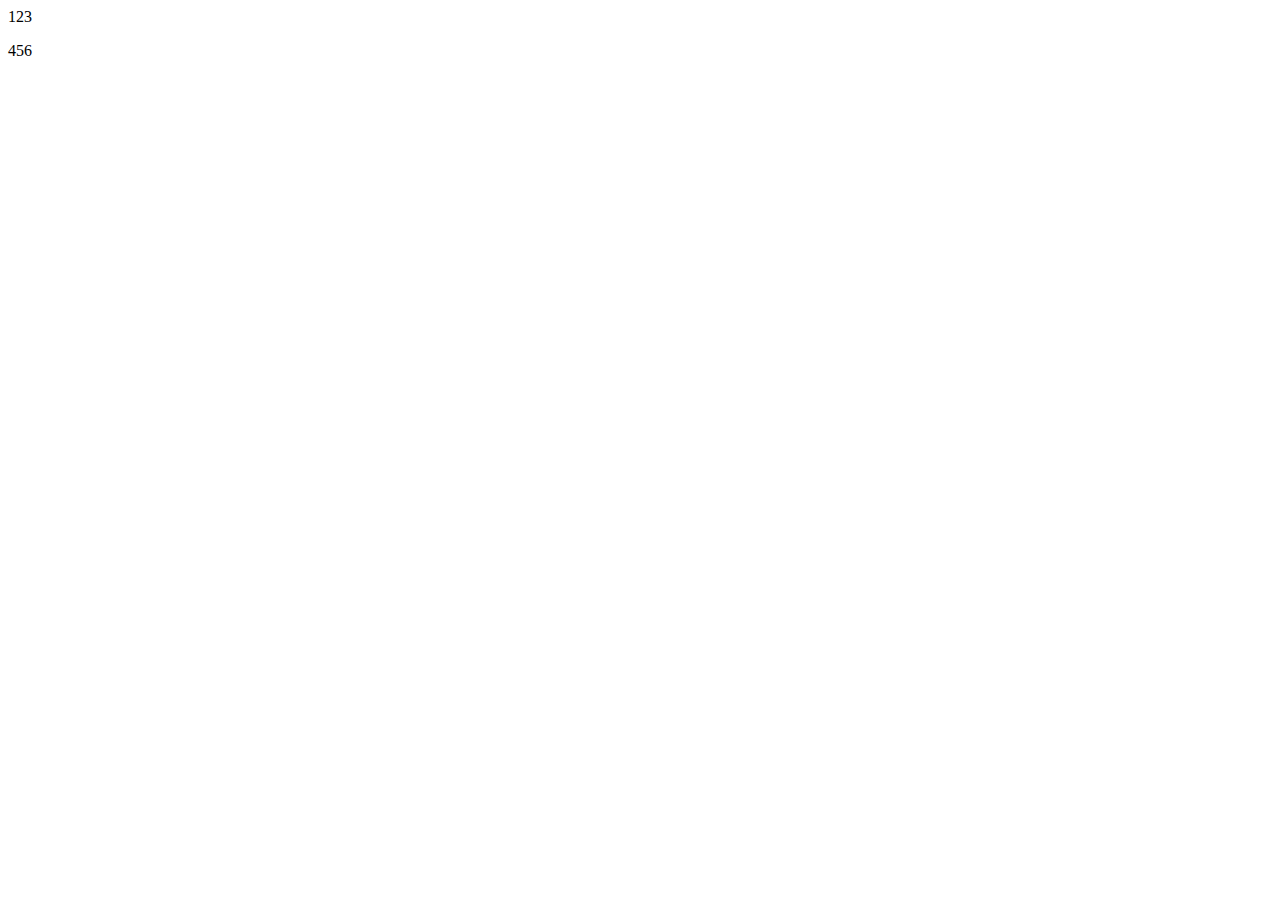
==== index.html @ 2239c245 "提交主干index文件" ====
<!DOCTYPE html>
<html lang="en">
<head>
    <meta charset="UTF-8">
    <meta name="viewport" content="width=device-width, initial-scale=1.0">
    <meta http-equiv="X-UA-Compatible" content="ie=edge">
    <title>Document</title>
</head>
<body>
    <div>123</div>
    <p>456</p>
</body>
</html>
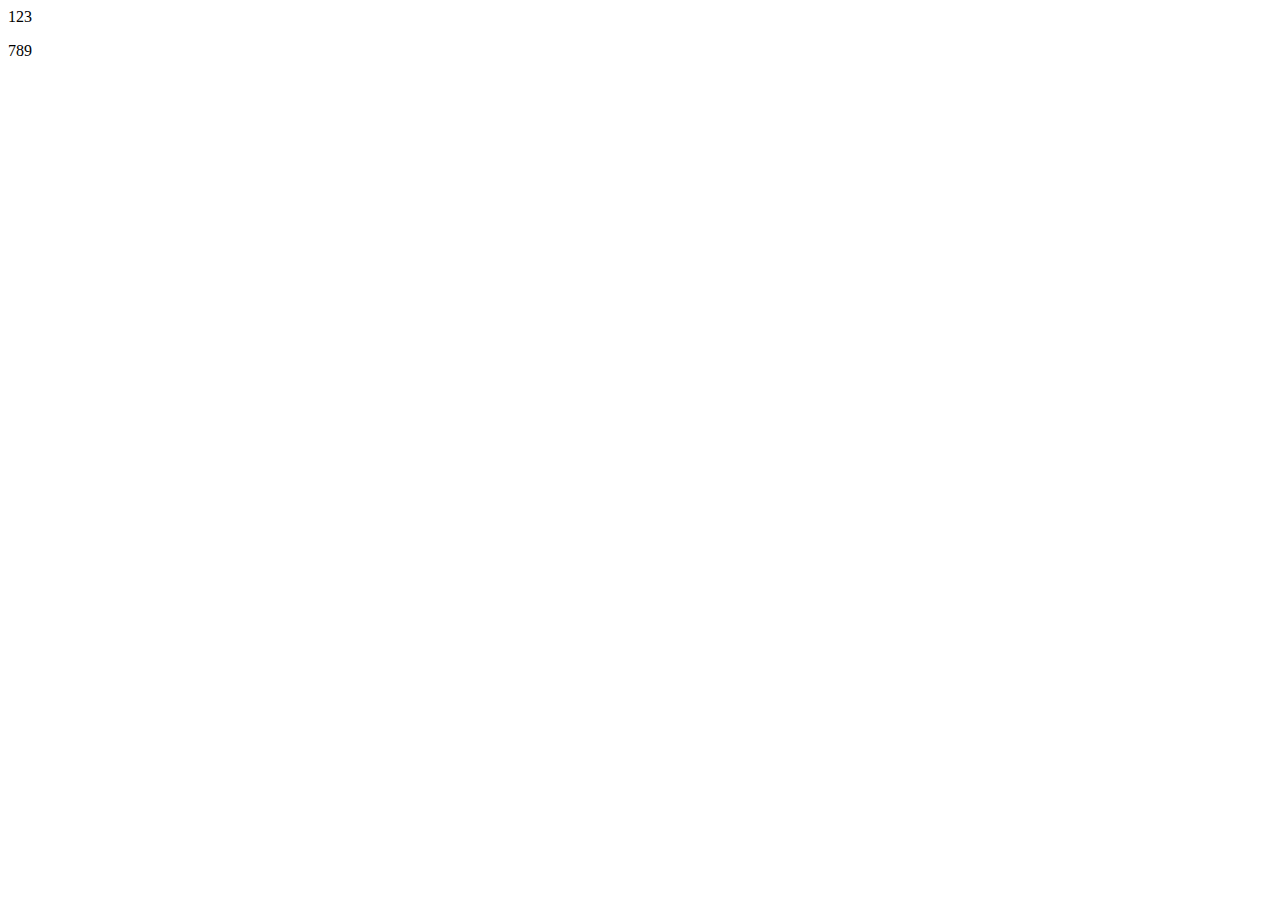
==== commit f4bf84b3: "提交到dev分支" ====
--- a/index.html
+++ b/index.html
@@ -8,6 +8,6 @@
 </head>
 <body>
     <div>123</div>
-    <p>456</p>
+    <p>789</p>
 </body>
 </html>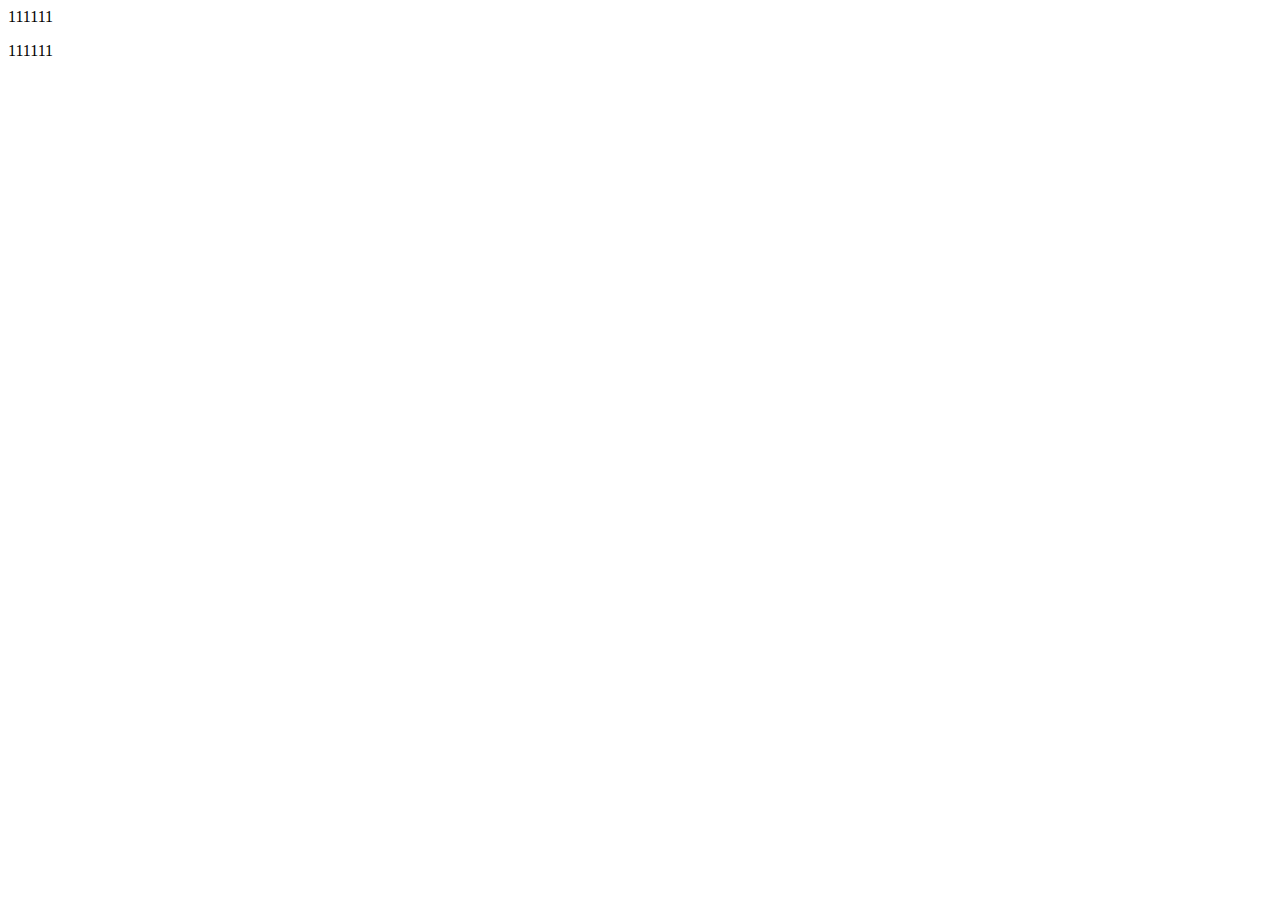
==== commit 4eaef102: "master主干提交" ====
--- a/index.html
+++ b/index.html
@@ -7,7 +7,7 @@
     <title>Document</title>
 </head>
 <body>
-    <div>123</div>
-    <p>789</p>
+    <div>111111</div>
+    <p>111111</p>
 </body>
 </html>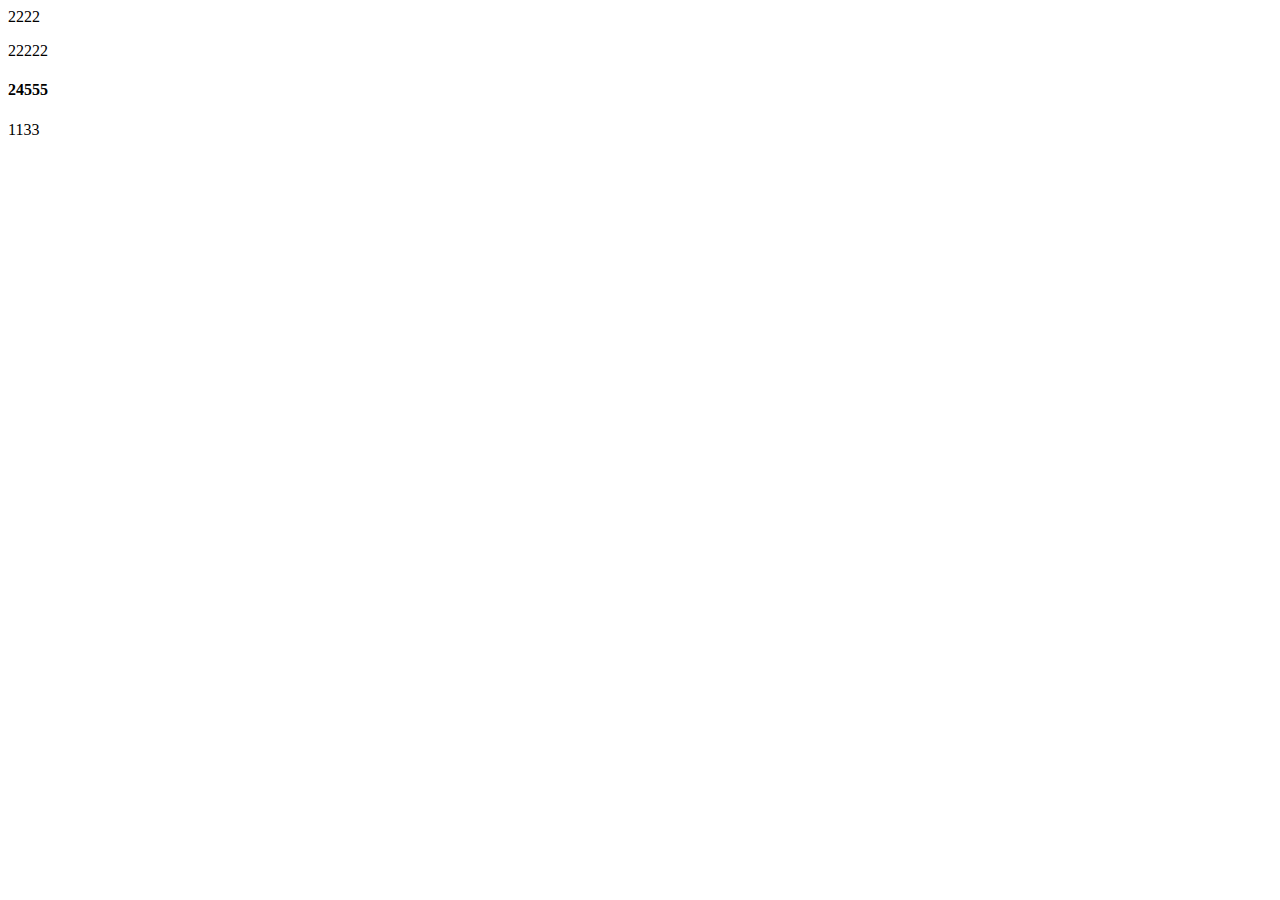
==== commit 95855bf9: "dev分支提交" ====
--- a/index.html
+++ b/index.html
@@ -7,7 +7,9 @@
     <title>Document</title>
 </head>
 <body>
-    <div>111111</div>
-    <p>111111</p>
+    <div>2222</div>
+    <p>22222</p>
+    <h4>24555</h4>
+    <span>1133</span>
 </body>
 </html>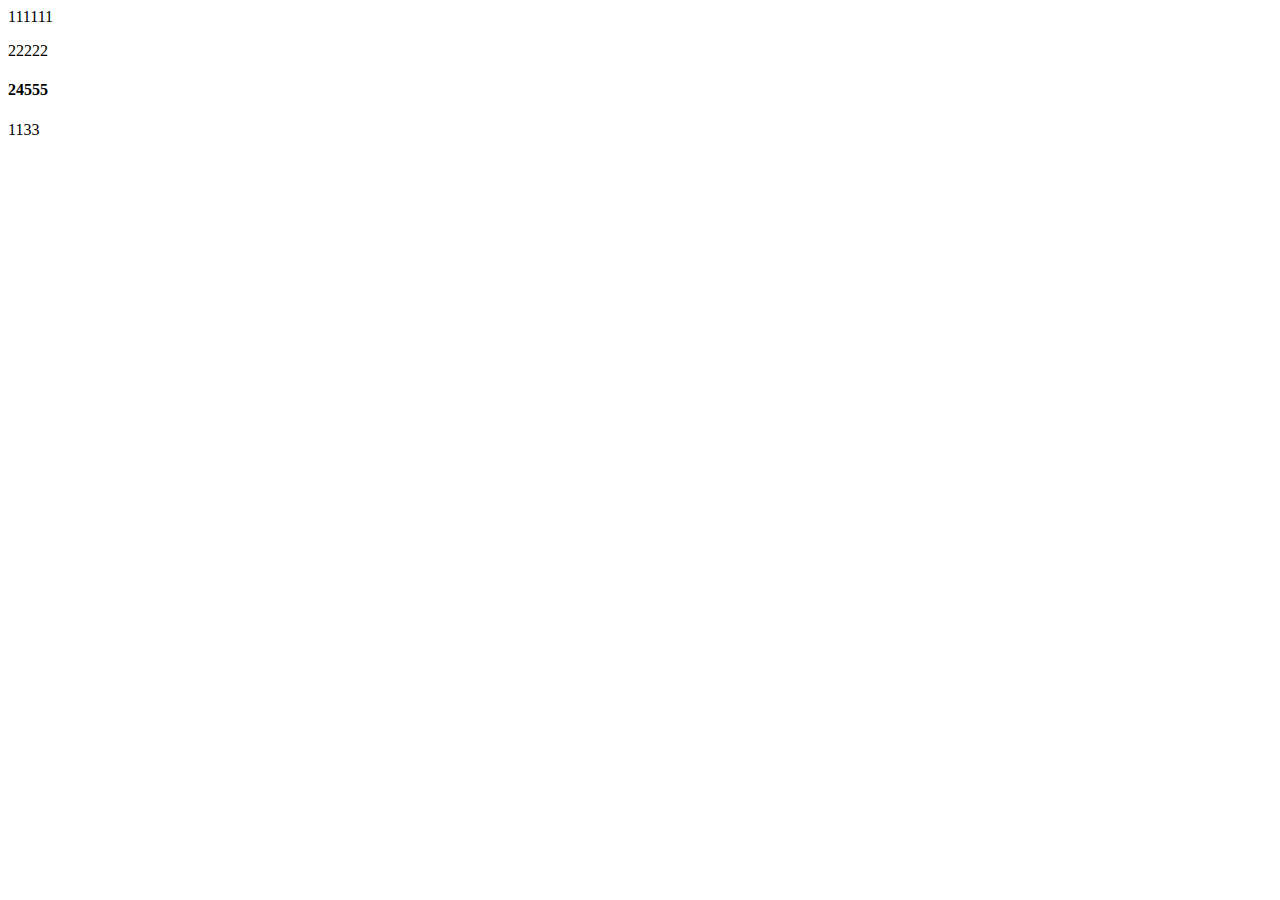
==== commit 0b1fad90: "合并后" ====
--- a/index.html
+++ b/index.html
@@ -7,7 +7,7 @@
     <title>Document</title>
 </head>
 <body>
-    <div>2222</div>
+    <div>111111</div>
     <p>22222</p>
     <h4>24555</h4>
     <span>1133</span>
